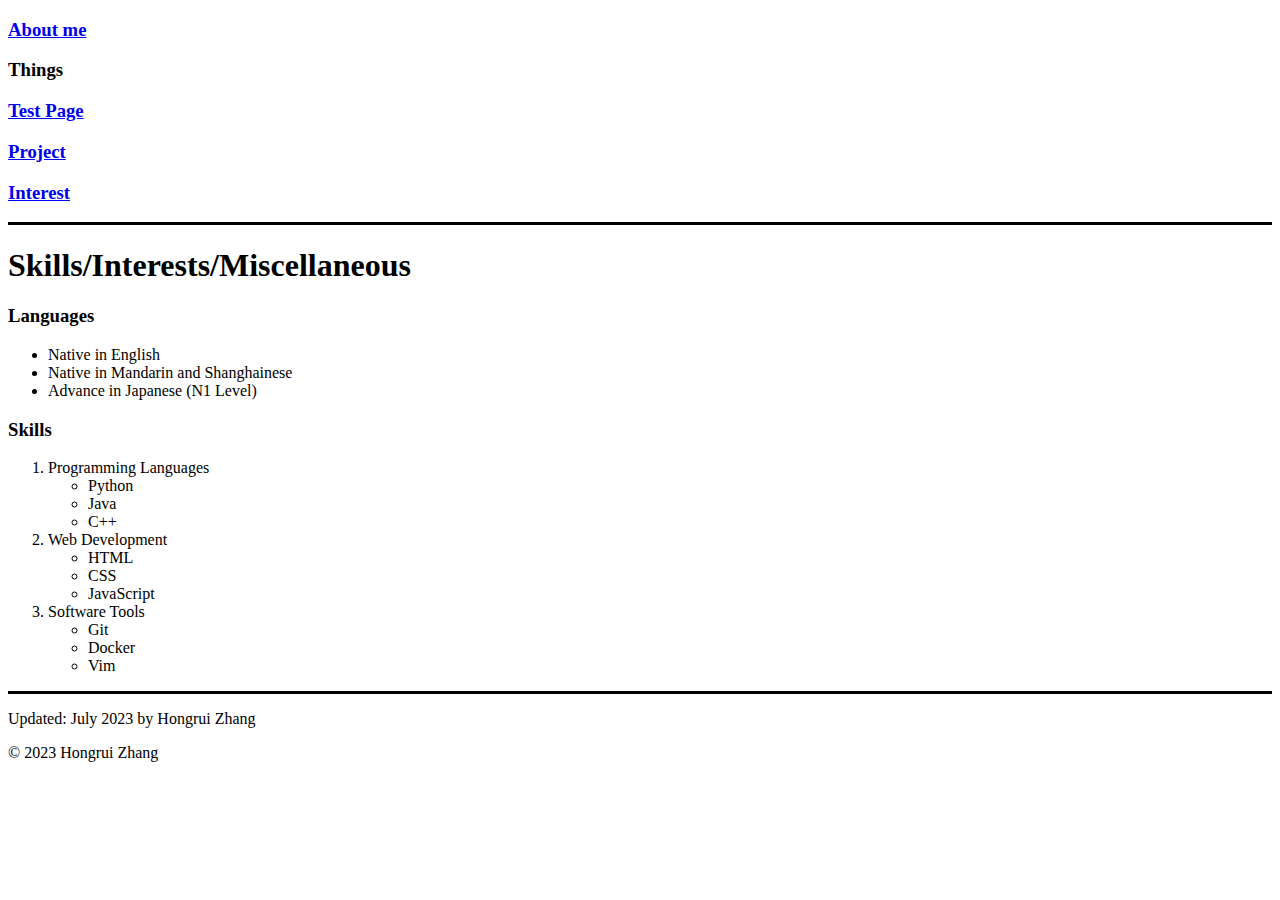
==== interest.html @ ef9c7edc "Version 1" ====
<!DOCTYPE html>
<html lang="en">

<head>
    <meta charset="utf-8" />
    <title>Hongrui Zhang Interests</title>
    <!--<link href="styles/main.css" rel="stylesheet" />-->
    <style>
        header {border-style: none none solid none;}
        footer {border-style: solid none none none;}
    </style>
</head>

<body>
    <header>
        <a href="index.html"><h3>About me</h3></a>
        <h3>Things</h3>
        <a href="test.html"><h3>Test Page</h3></a>
        <a href="project.html"><h3>Project</h3> </a>
        <a href="interest.html"><h3>Interest</h3></a>
    </header>

    <main>
        <h1>Skills/Interests/Miscellaneous</h1>
        <section>
            <h3>Languages</h3>
            <ul>
                <li><span class="languages">Native in English</span></li>
                <li><span class="languages">Native in Mandarin and Shanghainese</span></li>
                <li><span class="languages">Advance in Japanese (N1 Level)</span></li>
            </ul>
        </section>

        <section id="skills" class="skills">
            <h3>Skills</h3>
            <ol>
                <li>Programming Languages
                    <ul>
                        <li>Python</li>
                        <li>Java</li>
                        <li>C++</li>
                    </ul>
                </li>
                <li>Web Development
                    <ul>
                        <li>HTML</li>
                        <li>CSS</li>
                        <li>JavaScript</li>
                    </ul>
                </li>
                <li>Software Tools
                    <ul>
                        <li>Git</li>
                        <li>Docker</li>
                        <li>Vim</li>
                    </ul>
                </li>
            </ol>
        </section>
        

    </main>

    <footer>
        <p>Updated: July 2023 by Hongrui Zhang</p>
        
        <p>&copy; 2023 Hongrui Zhang</p>
    </footer>
</body>
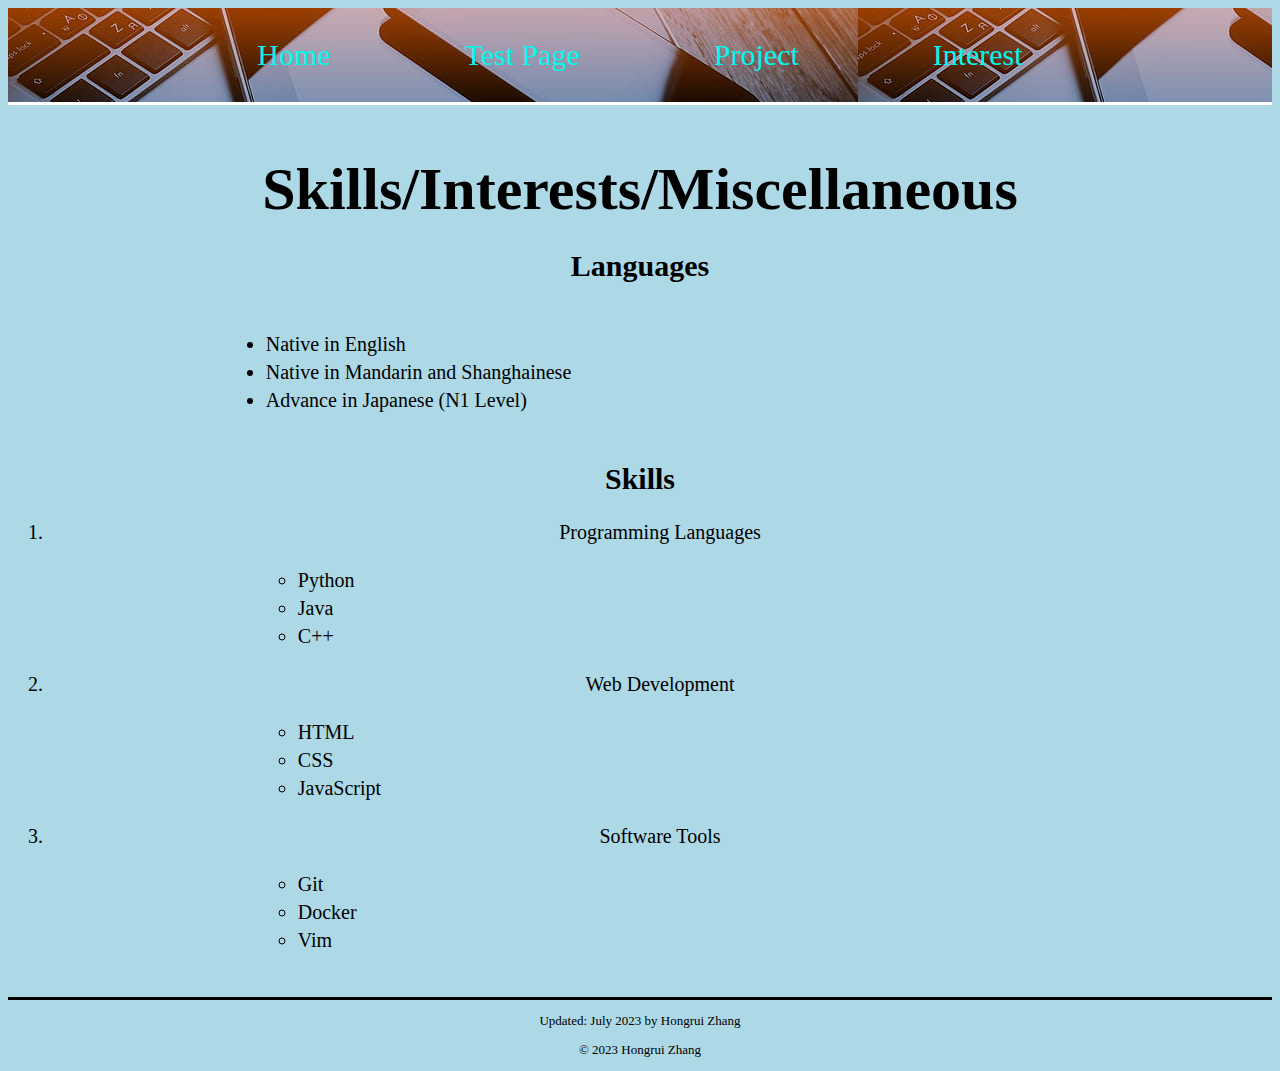
==== commit 9289d3cf: "CSS layer built" ====
--- a/interest.html
+++ b/interest.html
@@ -3,8 +3,14 @@
 
 <head>
     <meta charset="utf-8" />
+    <meta name="description" content="Personal interest page for Hongrui Zhang" />
+	<meta name="keywords" content="HTML, CSS, JavaScript, Portfolio, Resume" />
+    <meta name="author" content="Hongrui Zhang" />
+    <meta name="viewport" content="width=device-width, initial-scale=1.0" />
+
     <title>Hongrui Zhang Interests</title>
-    <!--<link href="styles/main.css" rel="stylesheet" />-->
+    <link href="images/web_icon.ico" rel="icon"/>
+    <link href="styles/main.css" rel="stylesheet" />
     <style>
         header {border-style: none none solid none;}
         footer {border-style: solid none none none;}
@@ -13,17 +19,16 @@
 
 <body>
     <header>
-        <a href="index.html"><h3>About me</h3></a>
-        <h3>Things</h3>
-        <a href="test.html"><h3>Test Page</h3></a>
-        <a href="project.html"><h3>Project</h3> </a>
-        <a href="interest.html"><h3>Interest</h3></a>
+        <a href="index.html">Home</a>
+        <a href="test.html">Test Page</a>
+        <a href="project.html">Project </a>
+        <a href="interest.html">Interest</a>
     </header>
 
     <main>
-        <h1>Skills/Interests/Miscellaneous</h1>
+        <h1 class="Title">Skills/Interests/Miscellaneous</h1>
         <section>
-            <h3>Languages</h3>
+            <h2>Languages</h2>
             <ul>
                 <li><span class="languages">Native in English</span></li>
                 <li><span class="languages">Native in Mandarin and Shanghainese</span></li>
@@ -32,7 +37,7 @@
         </section>
 
         <section id="skills" class="skills">
-            <h3>Skills</h3>
+            <h2>Skills</h2>
             <ol>
                 <li>Programming Languages
                     <ul>
@@ -57,8 +62,6 @@
                 </li>
             </ol>
         </section>
-        
-
     </main>
 
     <footer>
--- a/styles/main.css
+++ b/styles/main.css
@@ -0,0 +1,143 @@
+/* main.css */
+
+html,
+body {
+  background-color: lightblue;
+}
+@font-face {
+  font-family: "Literata";
+  font-style: normal;
+  font-weight: 400;
+  src: url("../fonts/Literata/static/Literata-Regular.ttf") format("truetype");
+}
+@font-face {
+  font-family: "Literata";
+  font-style: bold;
+  font-weight: 400;
+  src: url("../fonts/Literata/static/Literata-Bold.ttf") format("truetype");
+}
+@font-face {
+  font-family: "Literata";
+  font-style: italic;
+  font-weight: 400;
+  src: url("../fonts/Literata/static/Literata-Italic.ttf") format("truetype");
+}
+@font-face {
+    font-family: "Catamaran", Helvetica, sans-serif;
+    font-style: black;
+    font-weight: 400;
+    src: url("../fonts/Catamaran/static/Catamaran-Black.ttf") format("truetype");
+}
+@font-face {
+    font-family: "Alegreya", "Brush Script MT", cursive;
+    src: url("../fonts/Alegreya/static/Alegreya-BoldItalic.ttf");
+}
+@font-face {
+    font-family: "Rasa", Helvetica, sans-serif;
+    src: url("../fonts/Rasa/static/Rasa-Regular.ttf");
+}
+
+/****** header ******/
+header {
+  background-image: url("../images/background.jpg");
+  background-color: #fcfcdc;
+  text-align: center;
+  padding: 30px 0;
+  font-family: "Literata", serif;
+  color: white;
+  font-family: "Catamaran";
+  font-size: 30px;
+}
+
+#scroll-to-top {
+    display: none;
+}
+
+header a {
+    padding: 0 5%;
+    color: #00faed;
+    text-decoration: none;
+}
+
+header a:hover {
+    background-color: #ddd;
+    color: black;
+}
+
+nav {
+    overflow: hidden;
+    background-color: #333;
+}
+
+nav a {
+    float: left;
+    color: #f2f2f2 ;
+    text-align: center;
+    padding: 14px 16px;
+    text-decoration: none;
+    font-size: 17px;
+}
+  
+nav a:hover {
+    background-color: #ddd;
+    color: black;
+}
+  
+
+header hr {
+  width: 30%;
+}
+
+/****** main content ******/
+img{
+  margin: 10px;
+  max-width: 80%;
+}
+
+.Title {
+    font-family: "Catamaran";
+    font-style: bold;
+    font-size: 60px;
+    text-align: center;
+    margin-block-start: 50px;
+    margin-bottom: 0px;
+}
+
+h2 {
+    font-family: "Alegreya";
+}
+
+main {
+  font-family: "Rasa";
+  font-size: 20px;
+  text-align: center;
+}
+
+ul {
+  border-radius: 4px;
+  margin: 0 auto;
+  padding: 20px;
+  text-align: left;
+  width: 60%;
+}
+
+ul li {
+  margin: 5px;
+}
+
+#ContactInfo {
+    padding: 30px 0;
+}
+
+hr {
+    border: 0;
+    border-bottom: 1px dashed #000;
+    background: #999;
+}
+
+/****** footer ******/
+footer {
+  font-family: "Rasa";
+  font-size: small;
+  text-align: center;
+}